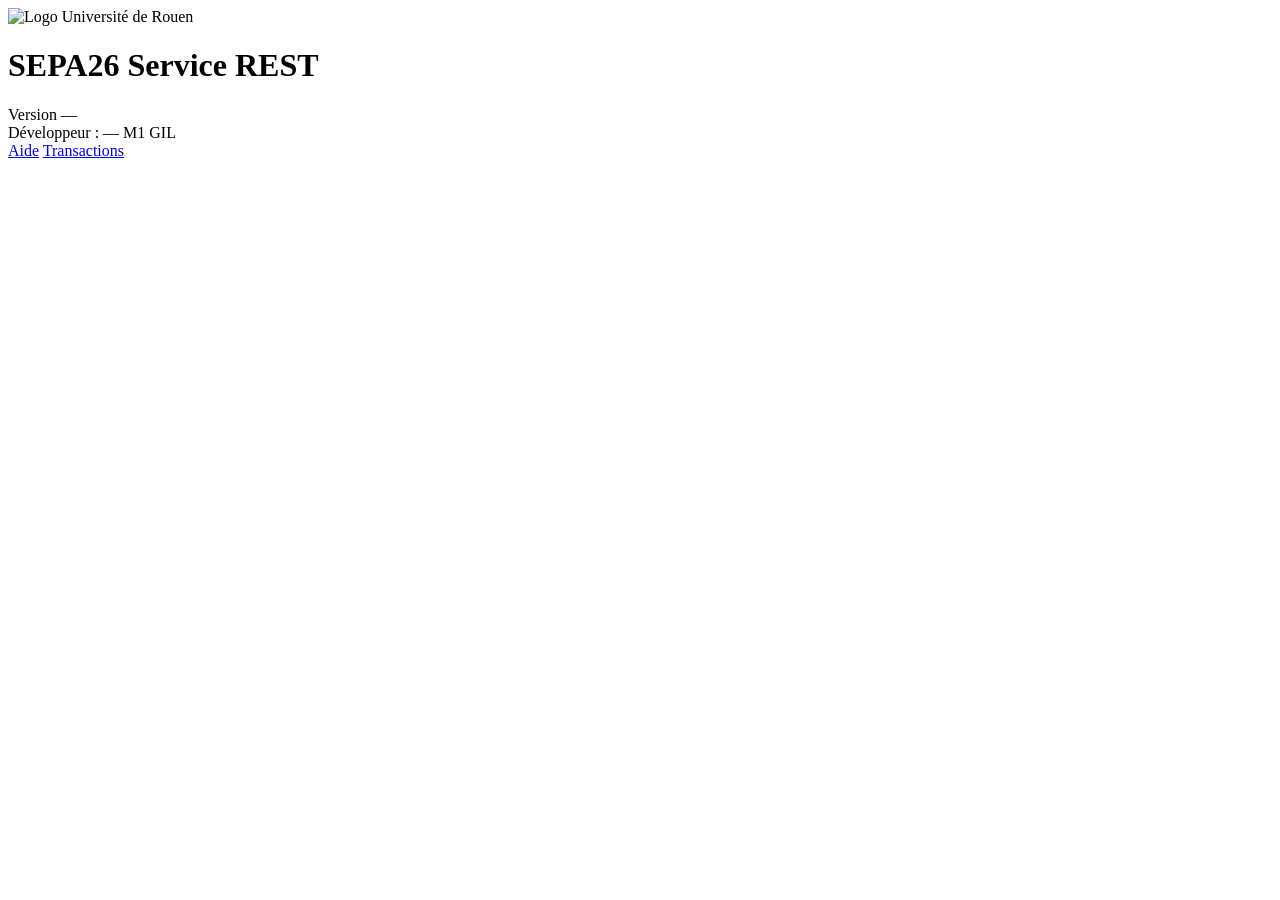
==== src/main/resources/templates/index.html @ 3e822046 "update" ====
<!DOCTYPE html>
<html lang="fr" xmlns:th="http://www.thymeleaf.org">
<head>
    <meta charset="UTF-8"/>
    <title>SEPA26 - Service REST</title>
	<link rel="stylesheet" th:href="@{/css/IndexStyle.css}">
</head>
<body>
    <div class="container">
        <img class="logo" th:src="@{/images/logo.png}"  alt="Logo Université de Rouen"/>
        <h1>SEPA26 Service REST</h1>
        <div class="version">Version <span th:text="${version}"></span> — <span th:text="${year}"></span></div>
        <div class="developer">Développeur : <span th:text="${developer}"></span> — M1 GIL</div>
        <div class="buttons">
            <a href="/help" class="btn btn-help"> Aide</a>
            <a href="/sepa/resume/html" class="btn btn-api"> Transactions</a>
        </div>
    </div>
</body>
</html>
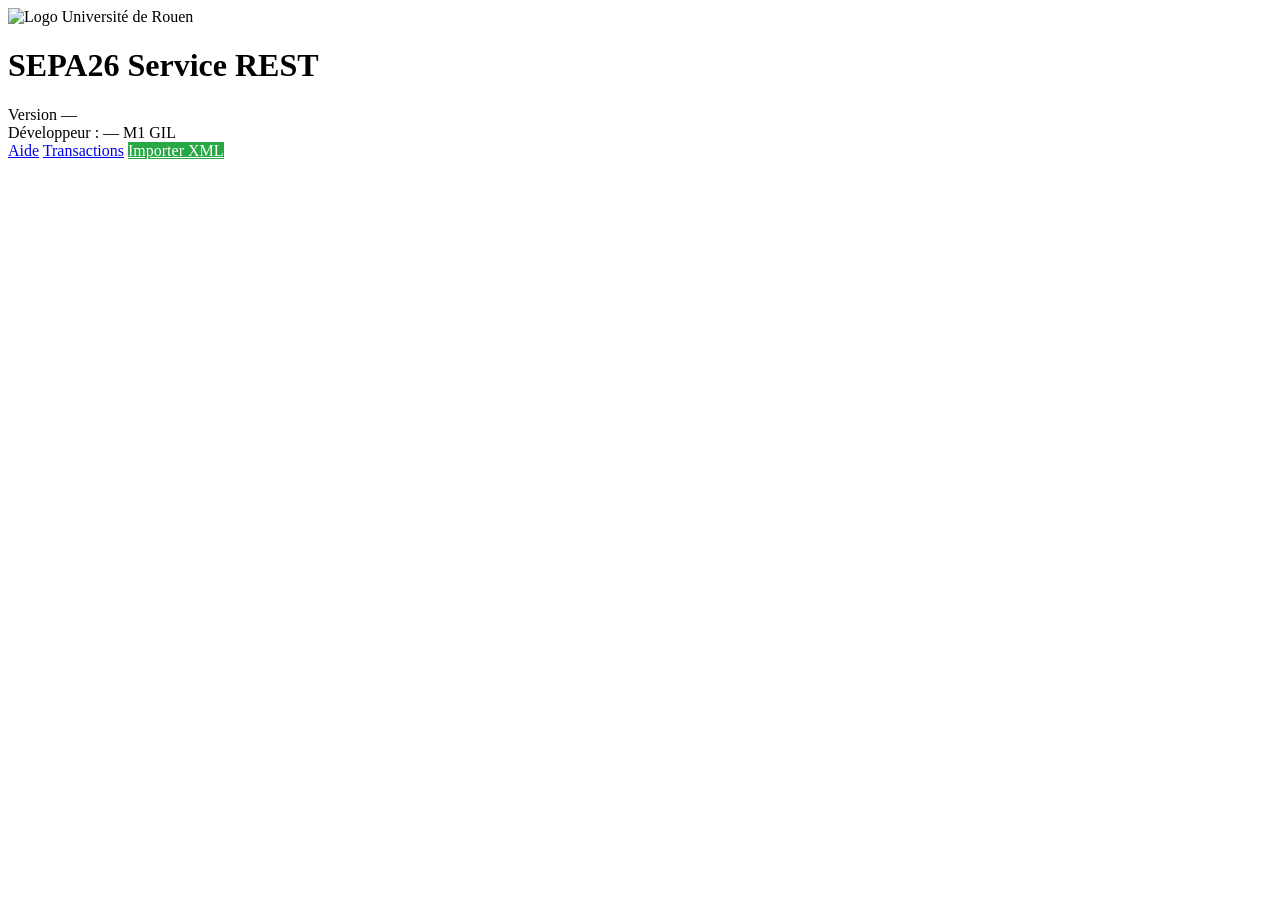
==== commit 1887e4cd: "ajout du rapport" ====
--- a/src/main/resources/templates/index.html
+++ b/src/main/resources/templates/index.html
@@ -14,6 +14,7 @@
         <div class="buttons">
             <a href="/help" class="btn btn-help"> Aide</a>
             <a href="/sepa/resume/html" class="btn btn-api"> Transactions</a>
+            <a href="/sepa26/upload" class="btn btn-api" style="background-color: #28a745; color: white; border-color: #28a745;"> Importer XML</a>
         </div>
     </div>
 </body>
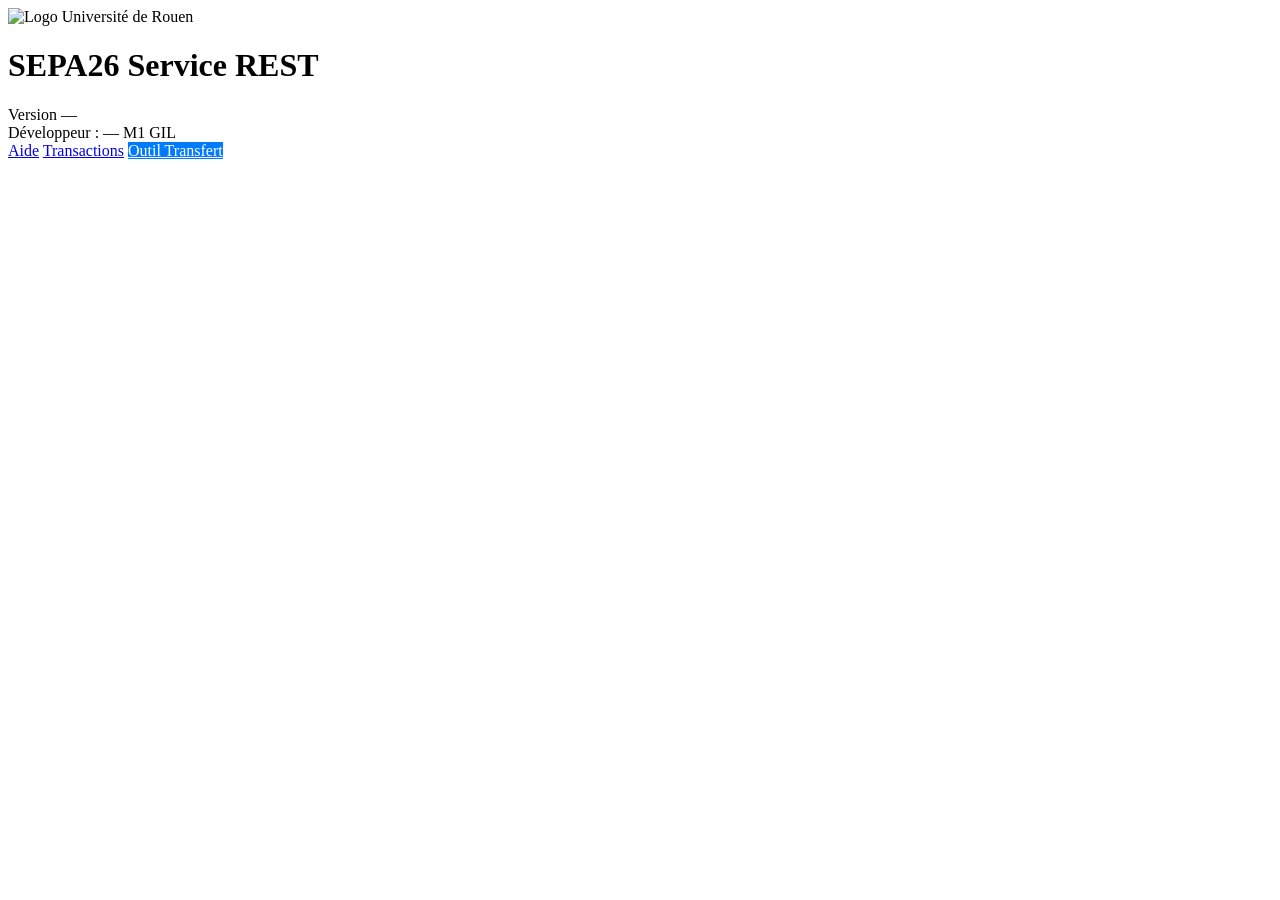
==== commit b25434a9: "update" ====
--- a/src/main/resources/templates/index.html
+++ b/src/main/resources/templates/index.html
@@ -14,7 +14,7 @@
         <div class="buttons">
             <a href="/help" class="btn btn-help"> Aide</a>
             <a href="/sepa/resume/html" class="btn btn-api"> Transactions</a>
-            <a href="/sepa26/upload" class="btn btn-api" style="background-color: #28a745; color: white; border-color: #28a745;"> Importer XML</a>
+            <a href="/sepa26/transfer" class="btn btn-api" style="background-color: #007bff; color: white; border-color: #007bff;"> Outil Transfert</a>
         </div>
     </div>
 </body>
